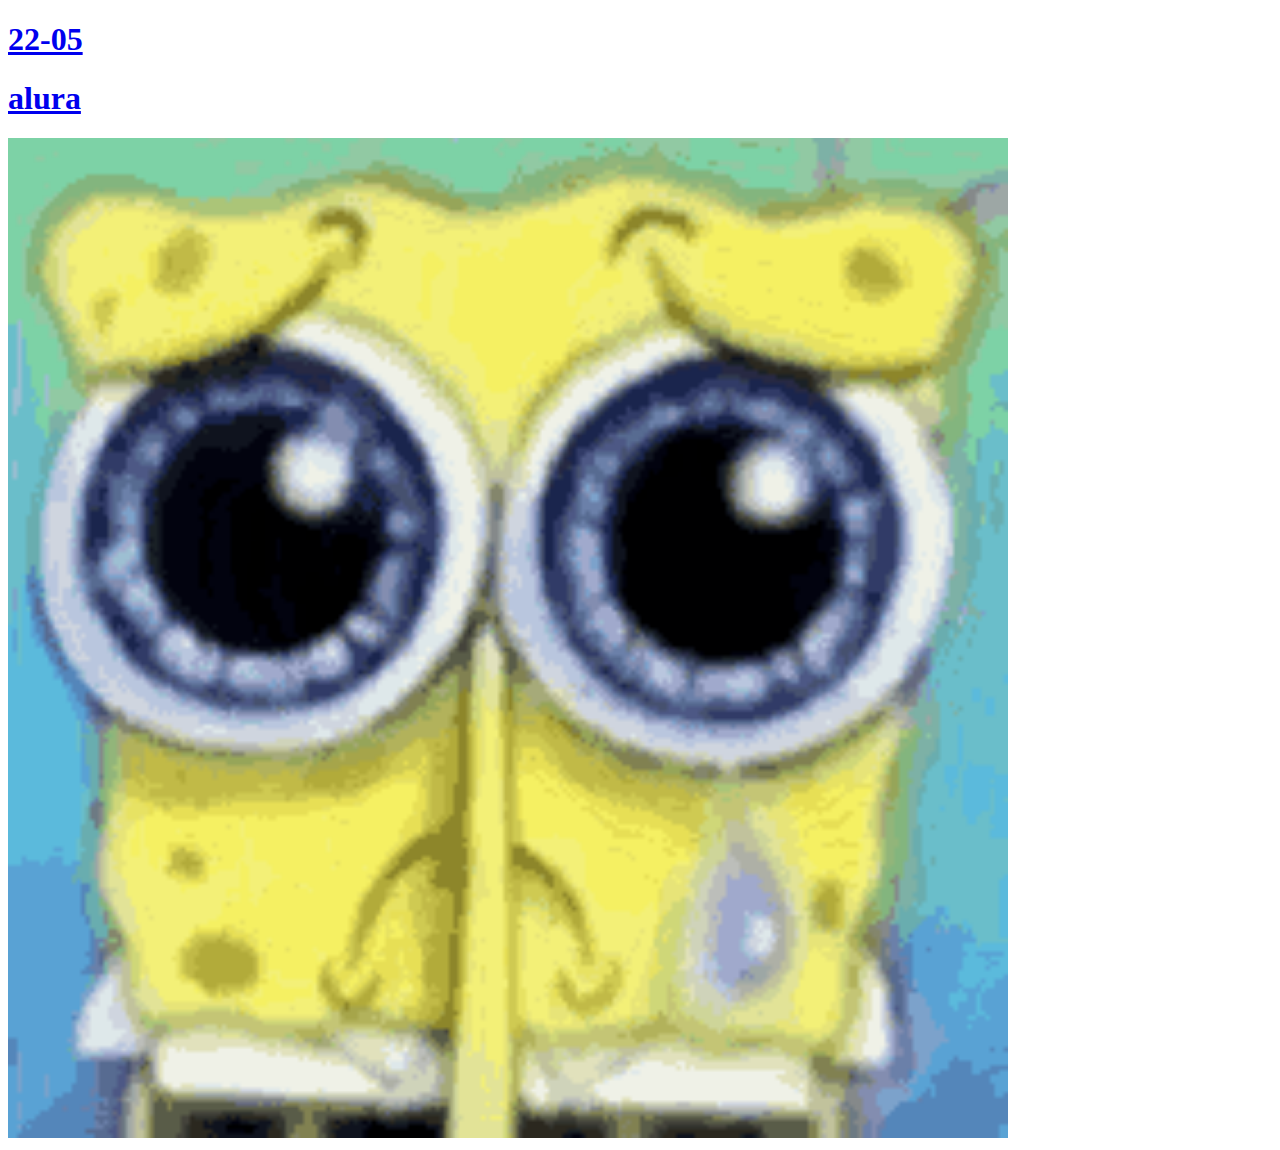
==== index.html @ a39f4a39 "Update index.html" ====
<!DOCTYPE html>
<html>
<head>
<title>index uhuu</title>
</head>
<body>


<h1> <a href="22-05.html">22-05</a> </h1>
<h1> <a href="alura.html">alura<a> </h1>
<img src="angai313-spongebob-sad.gif" height="1000"  widht="1000"
</body>
</html>
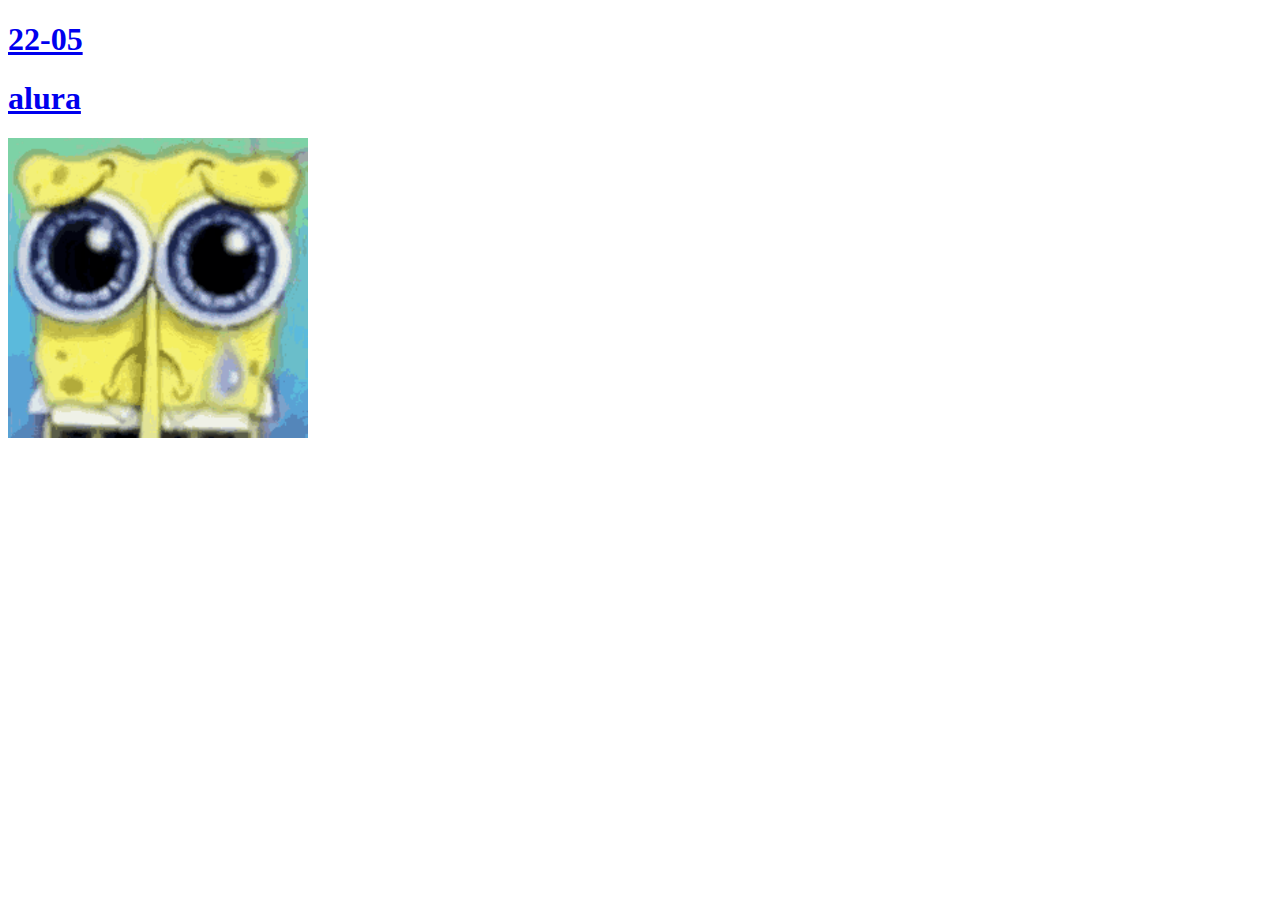
==== commit a607fda6: "Update index.html" ====
--- a/index.html
+++ b/index.html
@@ -1,13 +1,19 @@
 <!DOCTYPE html>
 <html>
 <head>
+  <link rel="stylesheet" type="text/cas" href="estilos.css" />
+ <meta charset=""UTF-8"">
+ 
 <title>index uhuu</title>
 </head>
+  
 <body>
 
 
 <h1> <a href="22-05.html">22-05</a> </h1>
 <h1> <a href="alura.html">alura<a> </h1>
-<img src="angai313-spongebob-sad.gif" height="1000"  widht="1000"
+ 
+ 
+<img src="angai313-spongebob-sad.gif" height="300"  widht="700"
 </body>
 </html>
--- a/estilos.css
+++ b/estilos.css
@@ -0,0 +1,24 @@
+body {
+  background-color:pink
+}
+
+.posicionamento-relativo{
+     position:relative;
+     top:40px;
+     right:50px;
+}
+div{
+  width: 500px;
+  height: 500px;
+  }
+
+  .posicionamento-absolute{
+    position:absolute;
+    top:100px;
+    left:70px;
+
+}
+div{
+ width: 500px;
+ height: 500px;
+ }
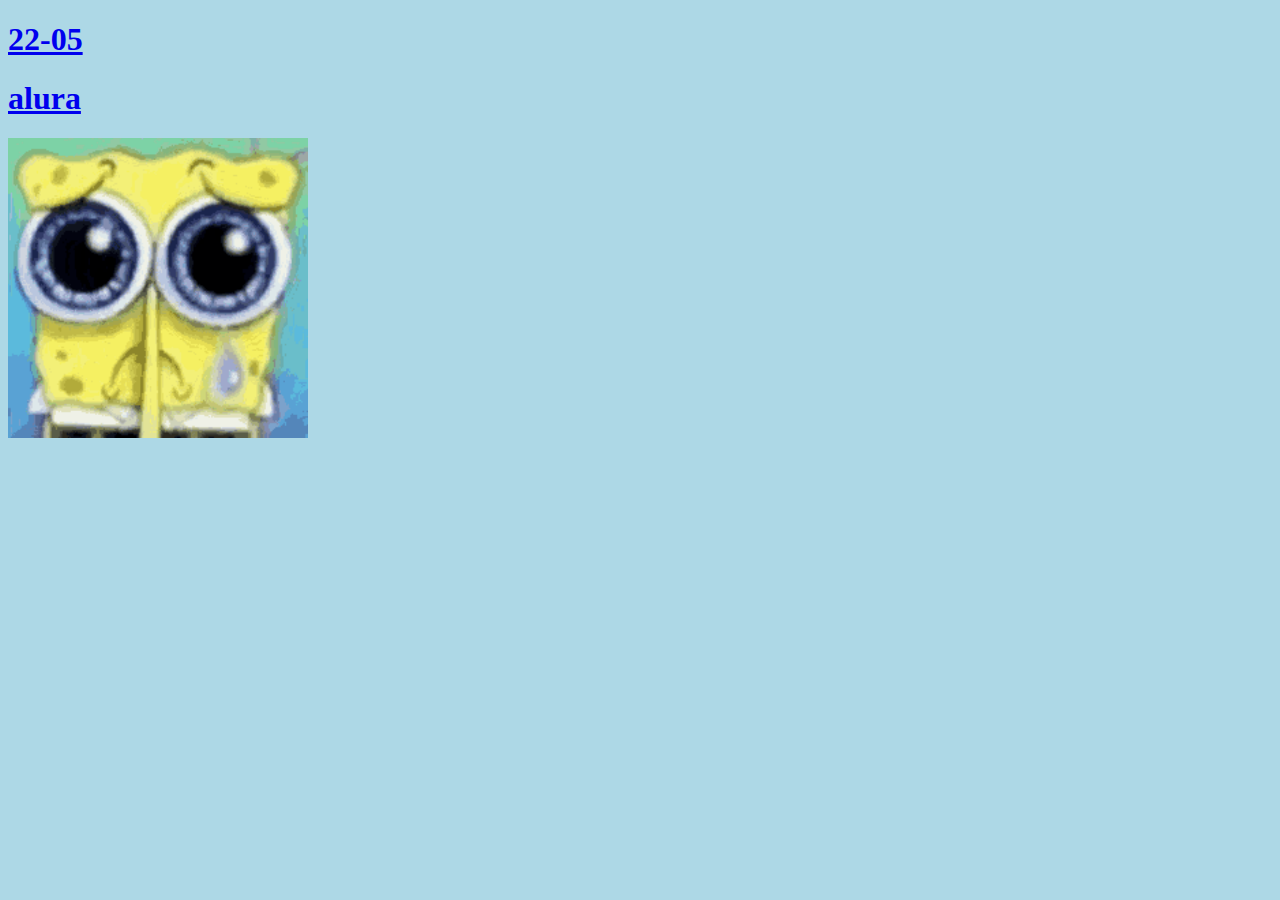
==== commit cd578b85: "Update index.html" ====
--- a/index.html
+++ b/index.html
@@ -1,7 +1,7 @@
 <!DOCTYPE html>
 <html>
 <head>
-  <link rel="stylesheet" type="text/cas" href="estilos.css" />
+  <link rel="stylesheet" type="text/css" href="estilos.css" />
  <meta charset=""UTF-8"">
  
 <title>index uhuu</title>
@@ -9,10 +9,12 @@
   
 <body>
 
-
+<section>
+  
 <h1> <a href="22-05.html">22-05</a> </h1>
 <h1> <a href="alura.html">alura<a> </h1>
  
+  </section>
  
 <img src="angai313-spongebob-sad.gif" height="300"  widht="700"
 </body>
--- a/estilos.css
+++ b/estilos.css
@@ -1,24 +1,13 @@
-body {
-  background-color:pink
+
+body{
+  background-color:lightblue;
 }
 
-.posicionamento-relativo{
-     position:relative;
-     top:40px;
-     right:50px;
-}
-div{
-  width: 500px;
-  height: 500px;
-  }
-
-  .posicionamento-absolute{
-    position:absolute;
-    top:100px;
-    left:70px;
-
+h1{
+  color:darkblue;
 }
 div{
  width: 500px;
  height: 500px;
  }
+
